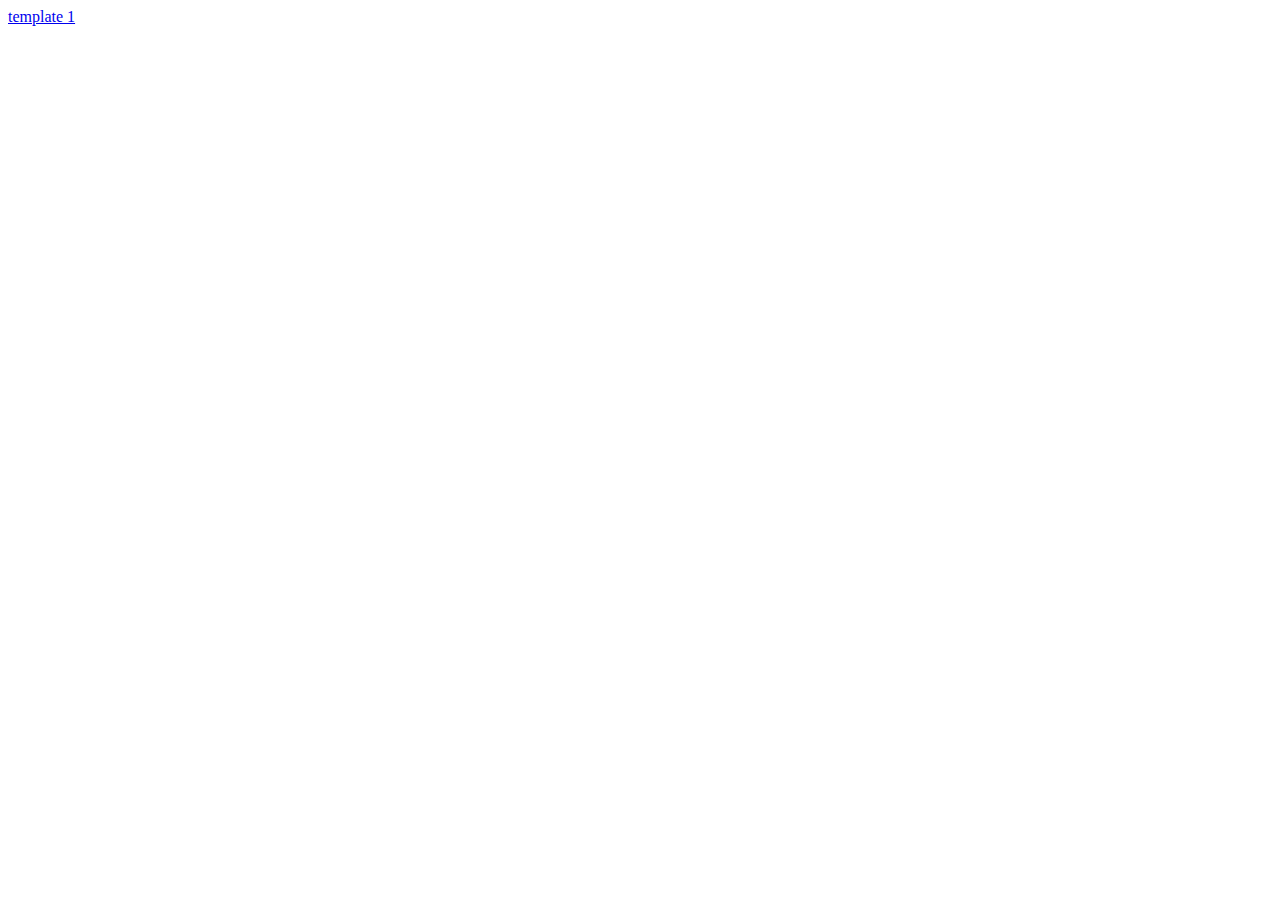
==== index.html @ a7edd336 "index" ====
<!DOCTYPE html>
<html lang="en">
  <head>
    <meta charset="UTF-8" />
    <meta http-equiv="X-UA-Compatible" content="IE=edge" />
    <meta name="viewport" content="width=device-width, initial-scale=1.0" />
    <title>Document</title>
  </head>
  <body>
    <a href="template1/index.html">template 1 </a>
  </body>
</html>
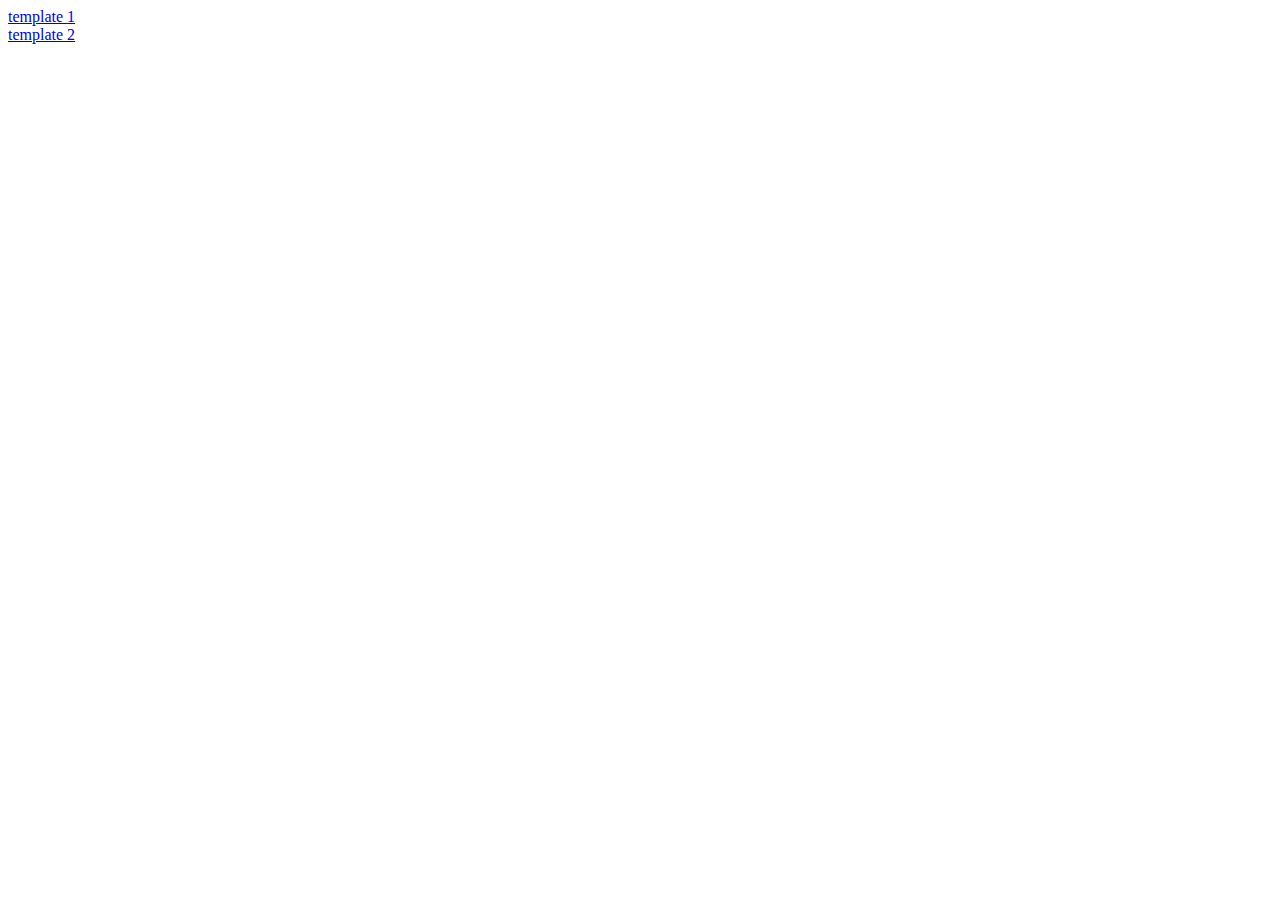
==== commit 191cb6b7: "init" ====
--- a/index.html
+++ b/index.html
@@ -8,5 +8,7 @@
   </head>
   <body>
     <a href="template1/index.html">template 1 </a>
+    <br />
+    <a href="template2/index.html">template 2 </a>
   </body>
 </html>
